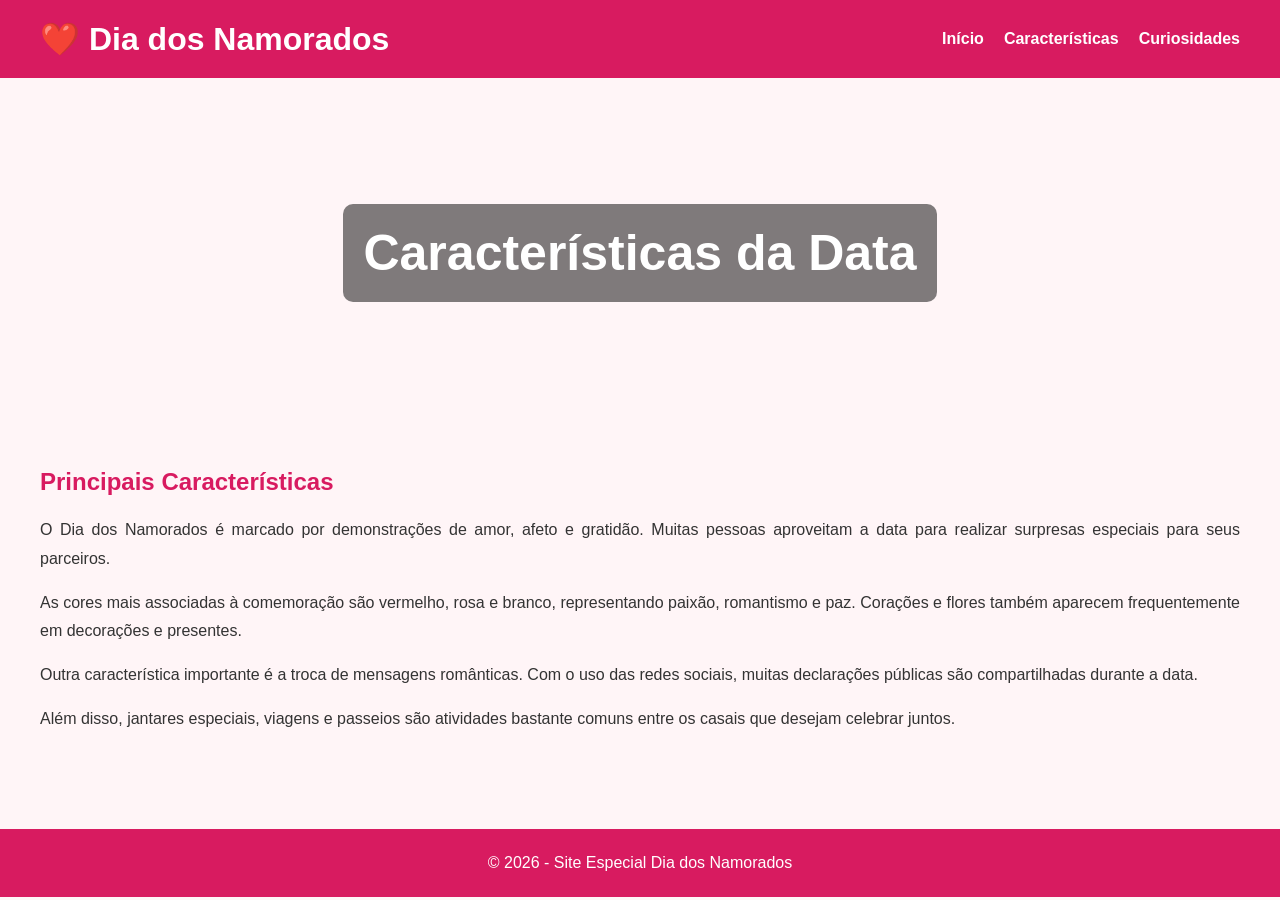
==== caracteristicas.html @ 228c92bb "Add files via upload" ====
<!DOCTYPE html>
<html lang="pt-br">
<head>
<meta charset="UTF-8">
<title>Características</title>
<link rel="stylesheet" href="style.css">
</head>
<body>

<header>
    <div class="topo">
        <div class="logo">❤️ Dia dos Namorados</div>

        <nav>
            <ul>
                <li><a href="index.html">Início</a></li>
                <li><a href="caracteristicas.html">Características</a></li>
                <li><a href="curiosidades.html">Curiosidades</a></li>
            </ul>
        </nav>
    </div>
</header>

<div class="banner">
    <h1>Características da Data</h1>
</div>

<div class="conteudo">

    <h2>Principais Características</h2>

    <p>
        O Dia dos Namorados é marcado por demonstrações de amor, afeto e gratidão.
        Muitas pessoas aproveitam a data para realizar surpresas especiais para seus
        parceiros.
    </p>

    <p>
        As cores mais associadas à comemoração são vermelho, rosa e branco,
        representando paixão, romantismo e paz. Corações e flores também aparecem
        frequentemente em decorações e presentes.
    </p>

    <p>
        Outra característica importante é a troca de mensagens românticas. Com o uso
        das redes sociais, muitas declarações públicas são compartilhadas durante a
        data.
    </p>

    <p>
        Além disso, jantares especiais, viagens e passeios são atividades bastante
        comuns entre os casais que desejam celebrar juntos.
    </p>

</div>

<footer>
    © 2026 - Site Especial Dia dos Namorados
</footer>

</body>
</html>
---- style.css ----
*{
    margin:0;
    padding:0;
    box-sizing:border-box;
}

body{
    font-family: Arial, sans-serif;
    background:#fff5f7;
    color:#333;
}

header{
    background:#d81b60;
}

.topo{
    width:1200px;
    margin:auto;
    display:flex;
    justify-content:space-between;
    align-items:center;
    padding:20px 0;
}

.logo{
    color:white;
    font-size:32px;
    font-weight:bold;
}

nav ul{
    list-style:none;
    display:flex;
}

nav ul li{
    margin-left:20px;
}

nav ul li a{
    color:white;
    text-decoration:none;
    font-weight:bold;
}

.banner{
    background:url('https://images.unsplash.com/photo-1518199266791-5375a83190b7') center/cover;
    height:350px;
    display:flex;
    align-items:center;
    justify-content:center;
}

.banner h1{
    color:white;
    font-size:50px;
    background:rgba(0,0,0,0.5);
    padding:20px;
    border-radius:10px;
}

.conteudo{
    width:1200px;
    margin:auto;
    padding:40px 0;
}

.conteudo h2{
    color:#d81b60;
    margin-bottom:20px;
}

.conteudo p{
    line-height:1.8;
    margin-bottom:15px;
    text-align:justify;
}

footer{
    background:#d81b60;
    color:white;
    text-align:center;
    padding:25px;
    margin-top:40px;
}
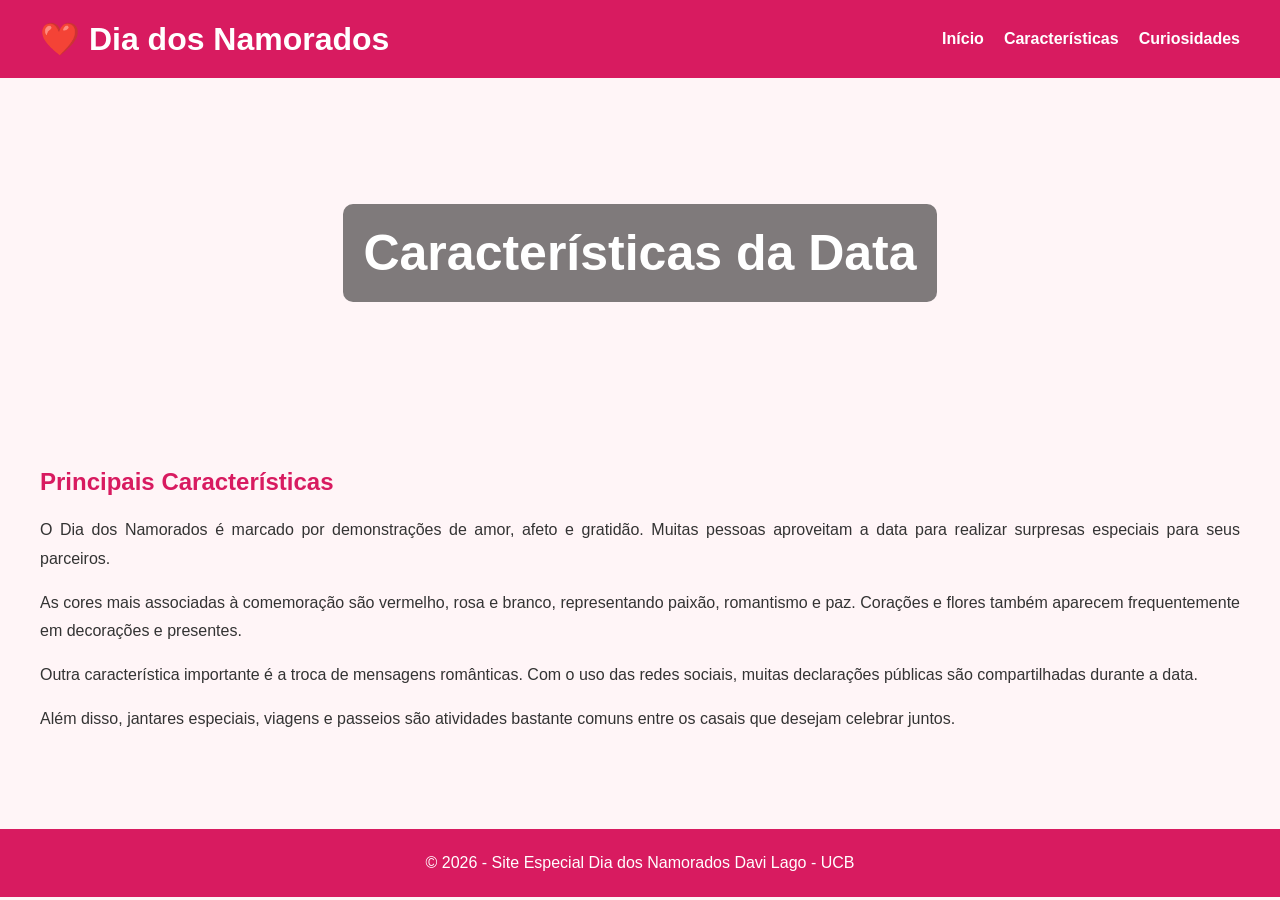
==== commit 21d37ef8: "Update caracteristicas.html" ====
--- a/caracteristicas.html
+++ b/caracteristicas.html
@@ -56,7 +56,8 @@
 
 <footer>
     © 2026 - Site Especial Dia dos Namorados
+    Davi Lago - UCB 
 </footer>
 
 </body>
-</html>+</html>
